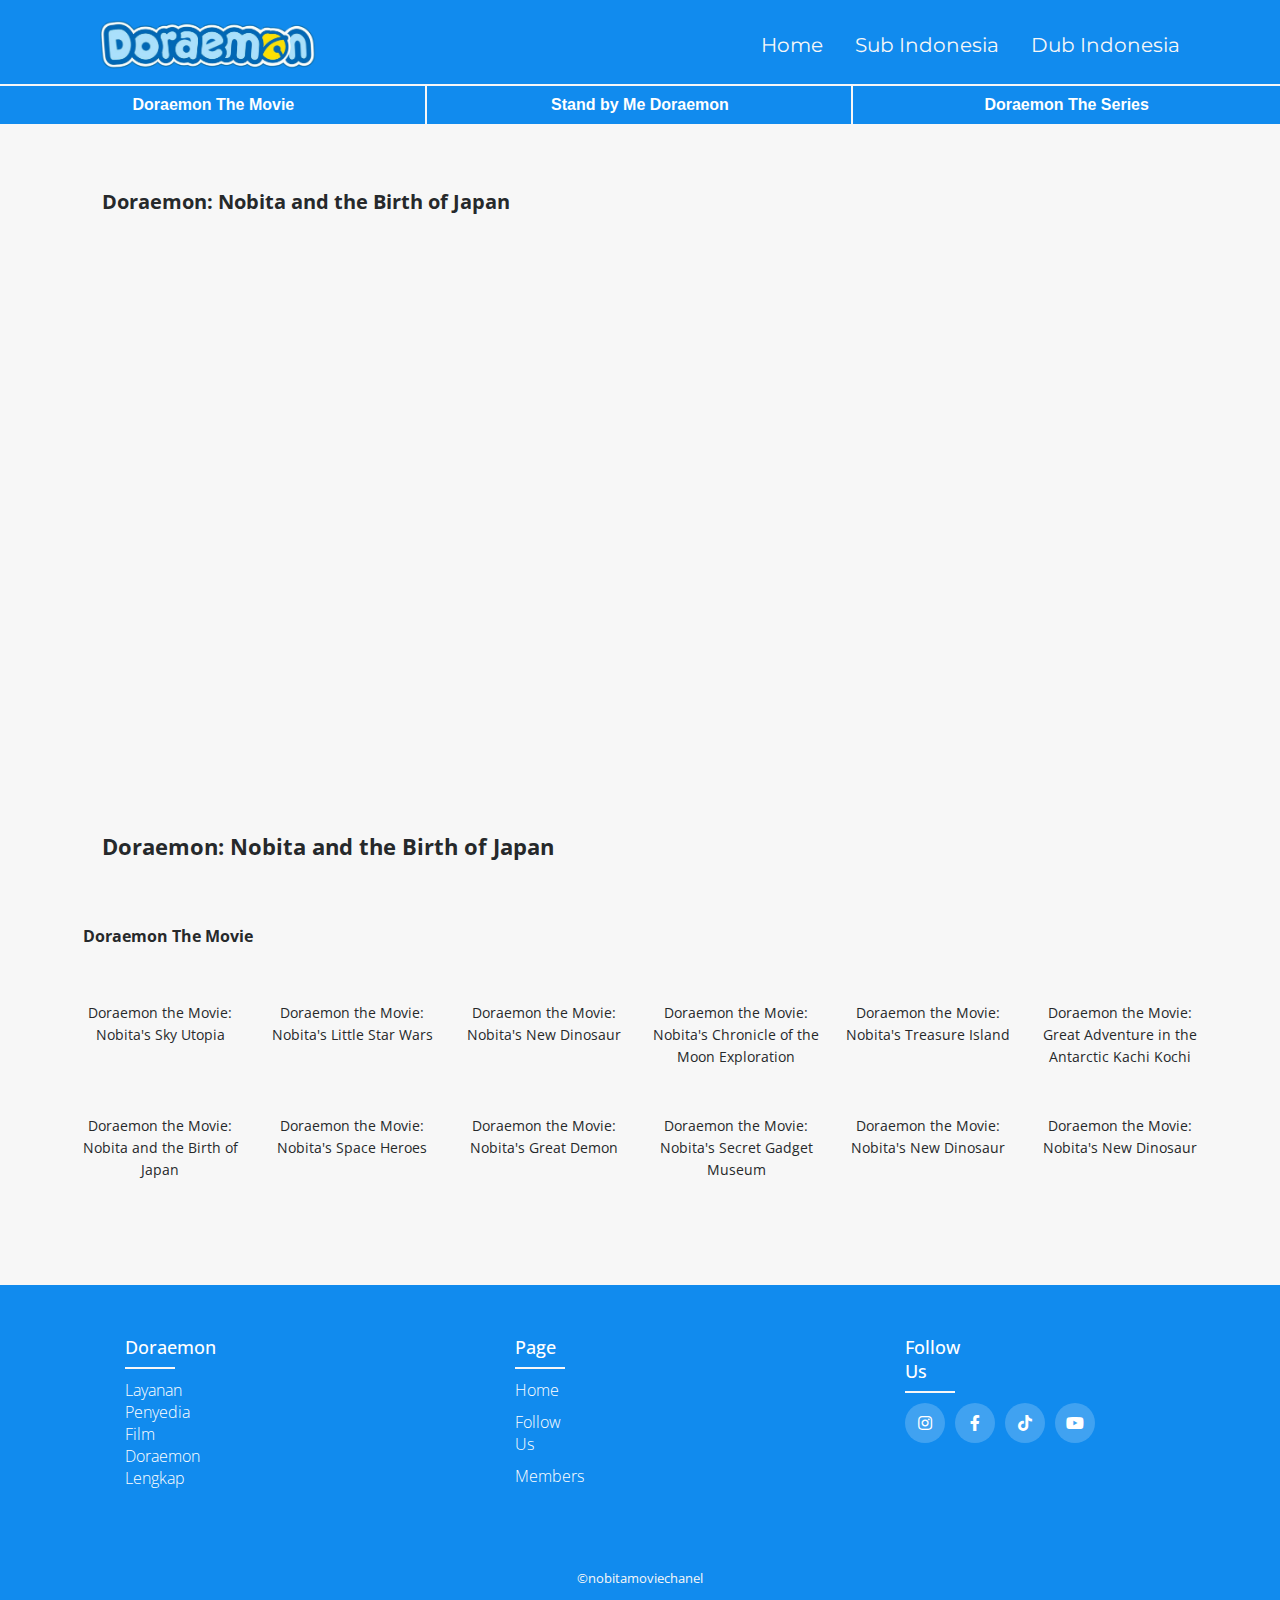
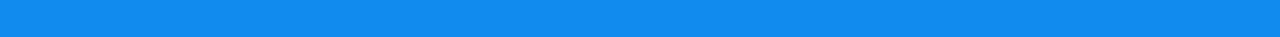
==== nobita-and-the-birth-of-japan-2016.html @ 71a0001e "Add files via upload" ====
<!DOCTYPE html>
<html lang="id">

<head>
    <meta charset="UTF-8">
    <meta http-equiv="X-UA-Compatible" content="IE=edge">
    <meta name="viewport" content="width=device-width, initial-scale=1.0">
    <title>DORAEMON MOVIE</title>
    <link rel="icon" href="img/loncenglogo.png">
    <link rel="stylesheet" href="css/style.css">
    <link rel="stylesheet" href="css/stream.css">
    <link rel="stylesheet" type="text/css"
        href="https://cdnjs.cloudflare.com/ajax/libs/font-awesome/5.15.1/css/all.min.css">
</head>

<body>
    <header>
        <nav class="navbar">
            <img src="img/LogoDoraemon.png" alt="Doraemon" class="logo">
            <input type="checkbox" id="burger">
            <label for="burger" class="burger">
                <input type="checkbox" id="burger" class="burgerc">
                <span></span>
                <span></span>
                <span></span>
            </label>
            <div class="menu">
                <ul class="list">
                    <li><a href="index.html">Home</a></li>
                    <li><a href="">Sub Indonesia</a></li>
                    <li><a href="">Dub Indonesia</a></li>
                </ul>
            </div>
        </nav>
    </header>

    <div class="pbutton">
        <button class="button">
            <p class="text">Doraemon The Movie</p>
        </button>

        <button class="button">
            <p class="text">Stand by Me Doraemon</p>
        </button>

        <button class="button">
            <p class="text">Doraemon The Series</p>
        </button>
    </div>

    <div class="stream">
        <p><b>Doraemon: Nobita and the Birth of Japan</b></p>
        <div class="streamcontainer">
            <iframe src="//ok.ru/videoembed/3848759413384" frameborder="0" allow="autoplay" allowfullscreen></iframe>
        </div>
    </div>

    <div class="aboutmovie">
        <p>
            <b>Doraemon: Nobita and the Birth of Japan</b>
        </p>
    </div>

    <div class="posterc">
        <p><b>Doraemon The Movie</b></p>
        <div class="poster">
            <div class="poster-text">
                <a href="nobita-sky-utopia-2023.html"><img
                        src="https://m.media-amazon.com/images/M/MV5BZWI4YzM2ODMtM2Q1OS00MjU0LWI0MDktOWE1YzIyNTYzMzgxXkEyXkFqcGdeQXVyMTEwMjgyMzIz._V1_FMjpg_UX1000_.jpg"
                        alt="" style="width: 80%;"><br>Doraemon the Movie:
                    <br>Nobita's Sky Utopia
                </a>
            </div>

            <div class="poster-text">
                <a href="nobita-little-star-wars-2021.html"><img
                        src="https://m.media-amazon.com/images/M/MV5BZTIyODAyMDYtODAyYi00NzJhLTg1NzYtNzhhODhkNGMzZDVlXkEyXkFqcGdeQXVyMTM2MDY0OTYx._V1_FMjpg_UX1000_.jpg"
                        alt="" style="width: 80%;"><br>Doraemon the Movie:
                    <br>Nobita's Little Star Wars
                </a>
            </div>

            <div class="poster-text">
                <a href="nobita-new-dinosaur-2020.html"><img
                        src="https://m.media-amazon.com/images/M/MV5BNjVlMjc2YTctMzIxOC00Nzc1LWIyOGEtNmU5NzAzZGVhYzJlXkEyXkFqcGdeQXVyMTA3MDk2NDg2._V1_FMjpg_UX1000_.jpg"
                        alt="" style="width: 80%;"><br>Doraemon the Movie:
                    <br>Nobita's New Dinosaur
                </a>
            </div>

            <div class="poster-text">
                <a href="nobita-chronicle-of-the-moon-exploration-2019.html"><img
                        src="https://m.media-amazon.com/images/M/MV5BNmI3MTQ2NjEtMWI1ZC00NDExLWI5MmEtMjJkYjJhMWQxOTEzXkEyXkFqcGdeQXVyNzYzNjg0NDk@._V1_FMjpg_UX1000_.jpg"
                        alt="" style="width: 80%;"><br>Doraemon the Movie:
                    <br>Nobita's Chronicle of the Moon Exploration
                </a>
            </div>

            <div class="poster-text">
                <a href="nobita-treasure-island-2018.html"><img
                        src="https://m.media-amazon.com/images/M/MV5BMDc0MjI0OGMtYTg1ZC00NDE1LTgzMzktNWIwY2RmYzJjNWE3XkEyXkFqcGdeQXVyMjUxNjcxMjU@._V1_FMjpg_UX1000_.jpg"
                        alt="" style="width: 80%;"><br>Doraemon the Movie:
                    <br>Nobita's Treasure Island
                </a>
            </div>

            <div class="poster-text">
                <a href="nobita-great-adventure-in-the-antarctic-kachi-kochi-2017.html"><img
                        src="https://m.media-amazon.com/images/M/MV5BMDY2NDgzY2UtNTJjMy00ZTE2LThkYTUtYmNiNWE0NzQ4MzU5XkEyXkFqcGdeQXVyNzI1NzMxNzM@._V1_FMjpg_UX1000_.jpg"
                        alt="" style="width: 80%;"><br>Doraemon the Movie:
                    <br>Great Adventure in the Antarctic Kachi Kochi
                </a>
            </div>

            <div class="poster-text">
                <a href="nobita-and-the-birth-of-japan-2016.html"><img
                        src="https://m.media-amazon.com/images/M/MV5BZTQ4Mzc4NDItZDU5NC00YzU4LTgxNDEtZGVkMjE4ZDRmYmIzXkEyXkFqcGdeQXVyMTA4NjE0NjEy._V1_FMjpg_UX1000_.jpg"
                        alt="" style="width: 80%;"><br>Doraemon the Movie:
                    <br>Nobita and the Birth of Japan
                </a>
            </div>

            <div class="poster-text">
                <a href="nobita-space-heroes-2015.html"><img
                        src=" https://m.media-amazon.com/images/M/MV5BZTg0NjE0NTQtZTBlYS00OGI4LWE1NTgtYTY4ZmRlZThkYjEzXkEyXkFqcGdeQXVyNjUxODQxNzQ@._V1_FMjpg_UX1000_.jpg"
                        alt="" style="width: 80%;"><br>Doraemon the Movie:
                    <br>Nobita's Space Heroes
                </a>
            </div>

            <div class="poster-text">
                <a href="nobita-great-demon-2014.html"><img
                        src="https://m.media-amazon.com/images/M/MV5BZDJjY2NmNDAtOWZlNi00Zjc2LWJkMTMtZDEwNzBlNmRhMjBiL2ltYWdlL2ltYWdlXkEyXkFqcGdeQXVyNjYwMjkwMjg@._V1_FMjpg_UX1000_.jpg"
                        alt="" style="width: 80%;"><br>Doraemon the Movie:
                    <br>Nobita's Great Demon
                </a>
            </div>

            <div class="poster-text">
                <a href="nobita-sky-utopia-2023.html"><img
                        src="https://m.media-amazon.com/images/M/MV5BYzg2NGQyMWMtMWEyNi00OTZiLTkxMDMtOWMzNGIzMTRkNmZhXkEyXkFqcGdeQXVyMTk2MDc1MjQ@._V1_FMjpg_UX1000_.jpg"
                        alt="" style="width: 80%;"><br>Doraemon the Movie:
                    <br>Nobita's Secret Gadget Museum
                </a>
            </div>

            <div class="poster-text">
                <a href="nobita-sky-utopia-2023.html"><img
                        src="https://m.media-amazon.com/images/M/MV5BZTg0NjE0NTQtZTBlYS00OGI4LWE1NTgtYTY4ZmRlZThkYjEzXkEyXkFqcGdeQXVyNjUxODQxNzQ@._V1_FMjpg_UX1000_.jpg"
                        alt="" style="width: 80%;"><br>Doraemon the Movie:
                    <br>Nobita's New Dinosaur
                </a>
            </div>

            <div class="poster-text">
                <a href="nobita-sky-utopia-2023.html"><img
                        src="https://m.media-amazon.com/images/M/MV5BZTg0NjE0NTQtZTBlYS00OGI4LWE1NTgtYTY4ZmRlZThkYjEzXkEyXkFqcGdeQXVyNjUxODQxNzQ@._V1_FMjpg_UX1000_.jpg"
                        alt="" style="width: 80%;"><br>Doraemon the Movie:
                    <br>Nobita's New Dinosaur
                </a>
            </div>
        </div>
    </div>

    <footer class="footer">
        <div class="containerfooter">
            <div class="row">
                <div class="footer-col">
                    <h4>Doraemon</h4>
                    <p>Layanan Penyedia Film Doraemon Lengkap</p>
                </div>
                <div class="footer-col">
                    <h4>Page</h4>
                    <ul>
                        <li><a href="index.html">Home</a></li>
                        <li><a href="#">Follow Us</a></li>
                        <li><a href="#">Members</a></li>
                    </ul>
                </div>
                <div class="footer-col">
                    <h4>follow us</h4>
                    <div class="social-links">
                        <a href="#"><i class="fab fa-instagram"></i></a>
                        <a href="https://www.facebook.com/groups/732637295075742/" target="_blank"
                            rel="noopener noreferrer"><i class="fab fa-facebook-f"></i></a>
                        <a href="https://tiktok.com/@stolidpen" target="_blank" rel="noopener noreferrer"><i
                                class="fab fa-tiktok"></i></a>
                        <a href="#"><i class="fab fa-youtube"></i></a>
                    </div>
                </div>
            </div>
            <div id="copyright">
                &copy;nobitamoviechanel
            </div>
        </div>
    </footer>
</body>

</html>
---- css/style.css ----
@import url('https://fonts.googleapis.com/css2?family=Open+Sans:wght@500&display=swap');
@import url('https://fonts.googleapis.com/css2?family=Montserrat:wght@700&display=swap');

:root {
    --blue: #118bee;
    --purple-w: #A2B2EE;
    --black: #26292B;
    --yellow: #E8E337;
    --white: #F7F7F7;
}

* {
    margin: 0;
    padding: 0;
    text-decoration: none;
    list-style-type: none;
    -webkit-box-sizing: border-box;
    -moz-box-sizing: border-box;
    box-sizing: border-box;
}

body {
    background-color: var(--white);
    color: var(--black);
    font-family: 'Open Sans', sans-serif;
}


/*---------------Navbar---------------*/

.navbar {
    display: flex;
    flex-wrap: wrap;
    align-items: center;
    justify-content: space-between;
    background-color: var(--blue);
    padding: 20px 100px 15px 100px;
    color: #F7F7F7;
    font-family: 'Montserrat', sans-serif;
}

.navbar ul {
    display: flex;
    flex-wrap: wrap;
    gap: 2rem;
}

.navbar a {
    text-decoration: none;
    color: inherit;
    font-size: 20px;
}

.navbar a:hover {
    border-bottom: 2px solid var(--white);
    color: var(--yellow);
}

.logo {
    width: 20%;
}

.list {
    list-style: none;
    display: flex;
    gap: 25px;
}

#burger,
.navbar label {
    display: none;
}



/*---------------Button---------------*/

.pbutton {
    display: grid;
    grid-template-columns: repeat(3, 1fr);
    text-align: center;
}

.button {
    display: flex;
    justify-content: center;
    align-items: center;
    padding: 10px 15px;
    gap: 15px;
    background-color: var(--blue);
    outline: 2px var(--white) solid;
    border: none;
    cursor: pointer;
    transition: 400ms;
}

.button .text {
    color: white;
    font-weight: 700;
    font-size: 1.2em;
    transition: 400ms;
}



/*---------------Poster---------------*/

.posterc {
    margin-left: 4rem;
    margin-right: 4rem;
    margin-bottom: 5rem;
}

.posterc p {
    text-align: start;
    margin-top: 3rem;
    margin-left: 1.2rem;
}

.poster {
    display: grid;
    grid-template-columns: repeat(6, 1fr);
    text-align: center;
    margin-top: 2rem;
}

.poster a {
    color: var(--black);
    font-size: 14px;

}

.poster-text {
    margin-bottom: 25px;
    overflow: hidden;
}

.poster-text img {
    transition: 200ms;
}

.poster-text img:hover {
    scale: 102%;
}



/*---------------Footer---------------*/

.containerfooter {
    max-width: 1170px;
    margin: auto;
}

.row {
    display: grid;
    grid-template-columns: repeat(3, 1fr);
}

.containerfooter ul {
    list-style: none;
}

.footer {
    background-color: var(--blue);
    padding: 50px 0;
}

.footer-col {
    width: 50%;
    padding: 0 70px;
}

.footer-col h4 {
    font-size: 18px;
    color: #ffffff;
    text-transform: capitalize;
    margin-bottom: 20px;
    font-weight: 500;
    position: relative;
}

.footer-col h4::before {
    content: '';
    position: absolute;
    left: 0;
    bottom: -10px;
    background-color: var(--white);
    height: 2px;
    box-sizing: border-box;
    width: 50px;
}

.footer-col ul li:not(:last-child) {
    margin-bottom: 10px;
}

.footer-col ul li a {
    font-size: 16px;
    text-transform: capitalize;
    color: #ffffff;
    text-decoration: none;
    font-weight: 300;
    display: block;
    transition: all 0.3s ease;
}

.footer-col ul li a:hover {
    color: #ffffff;
    padding-left: 8px;
}

.footer-col p:not(:last-child) {
    margin-bottom: 10px;
}

.footer-col p {
    font-size: 16px;
    text-transform: capitalize;
    color: #ffffff;
    text-decoration: none;
    font-weight: 300;
    display: block;
    transition: all 0.3s ease;
}

.footer-col p:hover {
    color: #ffffff;
}

.footer-col .social-links {
    display: grid;
    grid-template-columns: repeat(4, 1fr);
}

.footer-col .social-links a {
    display: inline-block;
    height: 40px;
    width: 40px;
    background-color: rgba(255, 255, 255, 0.2);
    margin: 0 10px 10px 0;
    text-align: center;
    line-height: 40px;
    border-radius: 50%;
    color: #ffffff;
    transition: all 0.5s ease;
}

.footer-col .social-links a:hover {
    color: var(--black);
    background-color: #ffffff;
}

#copyright {
    text-align: center;
    font-size: 10pt;
    margin-top: 5rem;
    color: var(--white);
}



/*---------------Responsif Navbar---------------*/

@media screen and (max-width: 993px) {
    .navbar {
        padding: 30px;
    }

    .navbar a {
        font-size: 20px;
    }

    .logo {
        width: 25%;
    }
}

@media screen and (max-width: 768px) {

    .navbar {
        padding: 30px;
    }

    .navbar a {
        font-size: 18px;
    }

    .list {
        gap: 90px;
    }

    .logo {
        width: 28%;
    }
}

@media screen and (max-width: 650px) {
    .navbar a {
        font-size: 16px;
    }

    .logo {
        width: 25%;
    }

    .logo {
        margin-right: 10px;
    }
}

@media screen and (max-width: 570px) {
    .menu {
        width: 100%;
        max-height: 0;
        overflow: hidden;
    }

    .list {
        flex-direction: column;
        align-items: center;
        padding: 20px;
    }

    .navbar label {
        display: inline-flex;
        align-items: center;
        cursor: pointer;
    }

    .navbar a {
        font-size: 16px;
    }

    .logo {
        width: 40%;
    }

    .burger {
        position: relative;
        width: 30px;
        height: 20px;
        background: transparent;
        cursor: pointer;
        display: block;
    }

    .burger input {
        display: none;
    }

    .burger span {
        display: block;
        position: absolute;
        height: 4px;
        width: 100%;
        background: white;
        border-radius: 9px;
        opacity: 1;
        left: 0;
        transform: rotate(0deg);
        transition: .25s ease-in-out;
    }

    .burger span:nth-of-type(1) {
        top: 0px;
        transform-origin: left center;
    }

    .burger span:nth-of-type(2) {
        top: 50%;
        transform: translateY(-50%);
        transform-origin: left center;
    }

    .burger span:nth-of-type(3) {
        top: 100%;
        transform-origin: left center;
        transform: translateY(-100%);
    }


    #burger:checked~.menu {
        max-height: 100%;
    }

}

/*---------------Responsif Button---------------*/

@media screen and (max-width: 570px) {
    .button .text {
        font-size: 14px;
    }
}

@media screen and (max-width: 400px) {
    .button .text {
        font-size: 13px;
    }
}

@media screen and (max-width: 290px) {
    .button .text {
        font-size: 10px;
    }
}

@media screen and (max-width: 245px) {
    .button .text {
        font-size: 8px;
    }
}

@media screen and (max-width: 210px) {
    .button {
        display: none;
    }
}

/*---------------Responsif Poster---------------*/
@media screen and (max-width: 1090px) {

    .posterc {
        margin-left: 1rem;
        margin-right: 1rem;
    }

    .poster-text {
        margin-left: 0.2rem;
        margin-right: 0.2rem;
    }

    .poster-text a {
        font-size: 13px;
    }
}

@media screen and (max-width: 992px) {


    .posterc {
        margin-left: 1.5rem;
        margin-right: 1.5rem;
    }

    .poster {
        display: grid;
        grid-template-columns: repeat(4, 1fr);
    }

    .poster-text a {
        font-size: 13px;
    }
}

@media screen and (max-width: 720px) {

    .poster {
        display: grid;
        grid-template-columns: repeat(3, 1fr);
    }
}

@media screen and (max-width: 570px) {

    .poster-text a {
        font-size: 12.5px;
    }
}

@media screen and (max-width: 475px) {
    .posterc {
        margin-left: 1rem;
        margin-right: 1rem;
    }

    .poster {
        display: grid;
        grid-template-columns: repeat(2, 1fr);
    }

    .poster-text a {
        font-size: 13px;
    }
}



/*---------------Responsif Footer---------------*/

@media screen and (max-width: 992px) {
    .footer-col .social-links {
        display: grid;
        grid-template-columns: repeat(2, 1fr);
        width: 30%;
    }

}

@media screen and (max-width: 850px) {
    .footer-col {
        width: 50%;
        padding: 0 30px;
    }
}

@media screen and (max-width: 450px) {
    .footer-col {
        width: 20%;
        padding: 0 30px;
        margin-bottom: 40px;
    }

    .row {
        display: grid;
        grid-template-columns: repeat(1, 1fr);
    }
}

@media screen and (max-width: 390px) {
    .footer-col {
        width: 30%;
        padding: 0 20px;
    }
}
---- css/stream.css ----
.stream{
    margin-left: 8%;
    margin-right: 8%;
    margin-bottom: 5%;
    margin-top: 5%;
}

.stream p{
    font-size: 20px;
}

.streamcontainer{
    position: relative;
    overflow: hidden;
    padding: 25%;
    margin-top: 15px;
}

.streamcontainer iframe{
    position: absolute;
    width: 100%;
    height: 100%;
    left: 0;
    top: 0;
}

.aboutmovie{
    margin-left: 8%;
    margin-right: 8%;
    margin-bottom: 5%;
}

.aboutmovie p{
    font-size: 18px;
}

.aboutmovie p b{
    font-size: 22px;
}
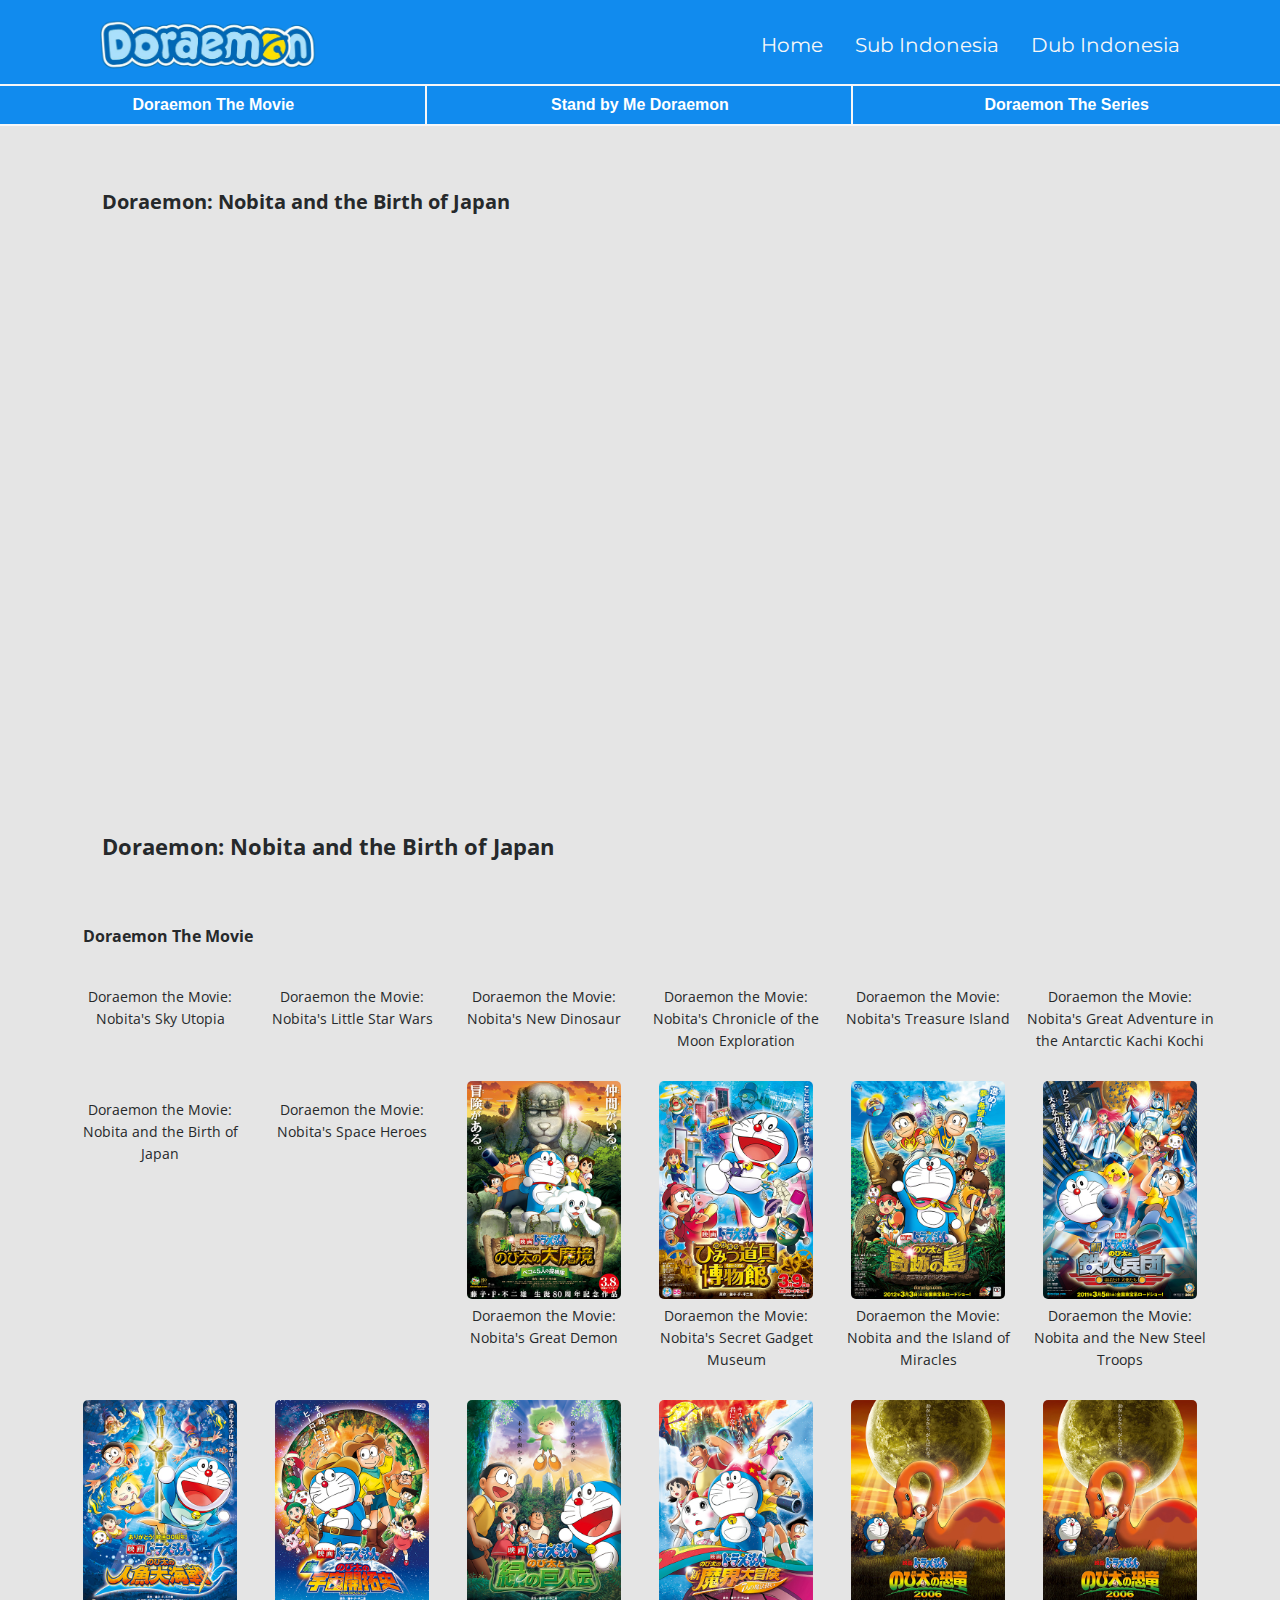
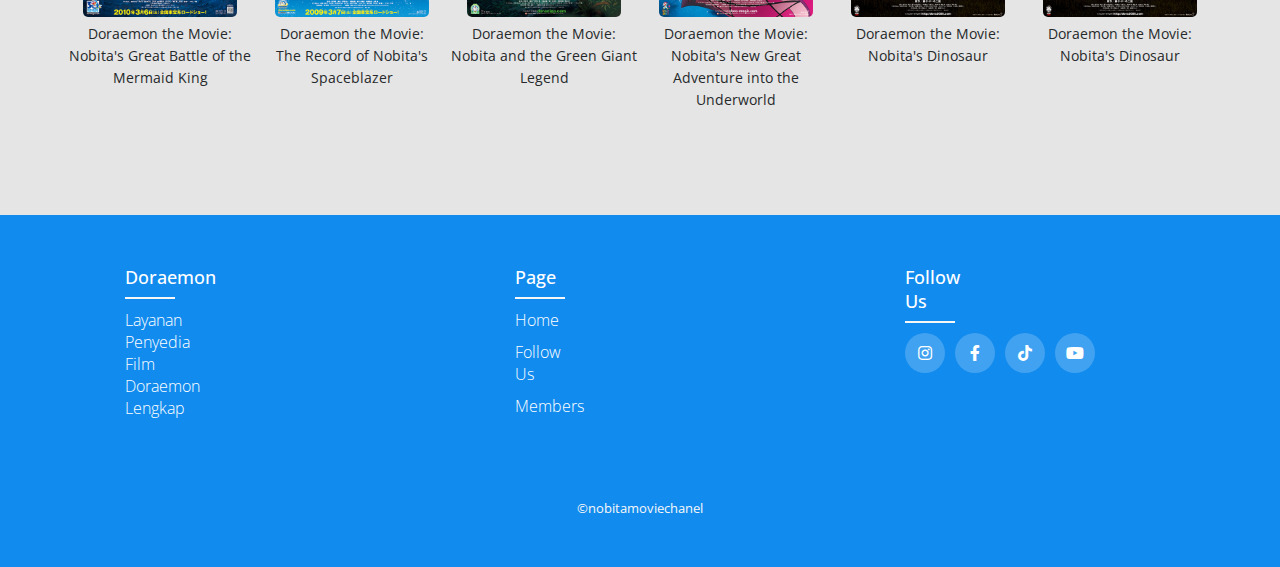
==== commit a91deb62: "Add files via upload" ====
--- a/nobita-and-the-birth-of-japan-2016.html
+++ b/nobita-and-the-birth-of-japan-2016.html
@@ -108,7 +108,7 @@
                 <a href="nobita-great-adventure-in-the-antarctic-kachi-kochi-2017.html"><img
                         src="https://m.media-amazon.com/images/M/MV5BMDY2NDgzY2UtNTJjMy00ZTE2LThkYTUtYmNiNWE0NzQ4MzU5XkEyXkFqcGdeQXVyNzI1NzMxNzM@._V1_FMjpg_UX1000_.jpg"
                         alt="" style="width: 80%;"><br>Doraemon the Movie:
-                    <br>Great Adventure in the Antarctic Kachi Kochi
+                    <br>Nobita's Great Adventure in the Antarctic Kachi Kochi
                 </a>
             </div>
 
@@ -130,15 +130,15 @@
 
             <div class="poster-text">
                 <a href="nobita-great-demon-2014.html"><img
-                        src="https://m.media-amazon.com/images/M/MV5BZDJjY2NmNDAtOWZlNi00Zjc2LWJkMTMtZDEwNzBlNmRhMjBiL2ltYWdlL2ltYWdlXkEyXkFqcGdeQXVyNjYwMjkwMjg@._V1_FMjpg_UX1000_.jpg"
+                        src="img/doraemon-2014.jpg"
                         alt="" style="width: 80%;"><br>Doraemon the Movie:
                     <br>Nobita's Great Demon
                 </a>
             </div>
 
             <div class="poster-text">
-                <a href="nobita-sky-utopia-2023.html"><img
-                        src="https://m.media-amazon.com/images/M/MV5BYzg2NGQyMWMtMWEyNi00OTZiLTkxMDMtOWMzNGIzMTRkNmZhXkEyXkFqcGdeQXVyMTk2MDc1MjQ@._V1_FMjpg_UX1000_.jpg"
+                <a href="nobita-secret-gadget-museum-2013.html"><img
+                        src="img/doraemon-2013.jpg"
                         alt="" style="width: 80%;"><br>Doraemon the Movie:
                     <br>Nobita's Secret Gadget Museum
                 </a>
@@ -146,17 +146,64 @@
 
             <div class="poster-text">
                 <a href="nobita-sky-utopia-2023.html"><img
-                        src="https://m.media-amazon.com/images/M/MV5BZTg0NjE0NTQtZTBlYS00OGI4LWE1NTgtYTY4ZmRlZThkYjEzXkEyXkFqcGdeQXVyNjUxODQxNzQ@._V1_FMjpg_UX1000_.jpg"
-                        alt="" style="width: 80%;"><br>Doraemon the Movie:
-                    <br>Nobita's New Dinosaur
-                </a>
-            </div>
-
-            <div class="poster-text">
-                <a href="nobita-sky-utopia-2023.html"><img
-                        src="https://m.media-amazon.com/images/M/MV5BZTg0NjE0NTQtZTBlYS00OGI4LWE1NTgtYTY4ZmRlZThkYjEzXkEyXkFqcGdeQXVyNjUxODQxNzQ@._V1_FMjpg_UX1000_.jpg"
-                        alt="" style="width: 80%;"><br>Doraemon the Movie:
-                    <br>Nobita's New Dinosaur
+                        src="img/doraemon-2012.jpg"
+                        alt="" style="width: 80%;"><br>Doraemon the Movie:
+                    <br>Nobita and the Island of Miracles
+                </a>
+            </div>
+
+            <div class="poster-text">
+                <a href="nobita-sky-utopia-2023.html"><img
+                        src="img/doraemon-2011.jpg"
+                        alt="" style="width: 80%;"><br>Doraemon the Movie:
+                    <br>Nobita and the New Steel Troops
+                </a>
+            </div>
+
+            <div class="poster-text">
+                <a href="nobita-secret-gadget-museum-2013.html"><img
+                        src="img/doraemon-2010.jpg"
+                        alt="" style="width: 80%;"><br>Doraemon the Movie:
+                    <br>Nobita's Great Battle of the Mermaid King
+                </a>
+            </div>
+
+            <div class="poster-text">
+                <a href="nobita-sky-utopia-2023.html"><img
+                        src="img/doraemon-2009.jpg"
+                        alt="" style="width: 80%;"><br>Doraemon the Movie:
+                    <br>The Record of Nobita's Spaceblazer
+                </a>
+            </div>
+
+            <div class="poster-text">
+                <a href="nobita-sky-utopia-2023.html"><img
+                        src="img/doraemon-2008.jpg"
+                        alt="" style="width: 80%;"><br>Doraemon the Movie:
+                    <br>Nobita and the Green Giant Legend
+                </a>
+            </div>
+            <div class="poster-text">
+                <a href="nobita-secret-gadget-museum-2013.html"><img
+                        src="img/doraemon-2007.jpg"
+                        alt="" style="width: 80%;"><br>Doraemon the Movie:
+                    <br>Nobita's New Great Adventure into the Underworld
+                </a>
+            </div>
+
+            <div class="poster-text">
+                <a href="nobita-sky-utopia-2023.html"><img
+                        src="img/doraemon-2006.jpg"
+                        alt="" style="width: 80%;"><br>Doraemon the Movie:
+                    <br>Nobita's Dinosaur
+                </a>
+            </div>
+
+            <div class="poster-text">
+                <a href="nobita-sky-utopia-2023.html"><img
+                        src="img/doraemon-2006.jpg"
+                        alt="" style="width: 80%;"><br>Doraemon the Movie:
+                    <br>Nobita's Dinosaur
                 </a>
             </div>
         </div>
--- a/css/style.css
+++ b/css/style.css
@@ -7,6 +7,7 @@
     --black: #26292B;
     --yellow: #E8E337;
     --white: #F7F7F7;
+    --whitebg: #E5E5E5;
 }
 
 * {
@@ -20,7 +21,7 @@
 }
 
 body {
-    background-color: var(--white);
+    background-color: var(--whitebg);
     color: var(--black);
     font-family: 'Open Sans', sans-serif;
 }
@@ -94,6 +95,11 @@
     transition: 400ms;
 }
 
+button{
+    background-color: var(--blue);
+    border: none;
+}
+
 .button .text {
     color: white;
     font-weight: 700;
@@ -121,7 +127,7 @@
     display: grid;
     grid-template-columns: repeat(6, 1fr);
     text-align: center;
-    margin-top: 2rem;
+    margin-top: 1rem;
 }
 
 .poster a {
@@ -137,6 +143,8 @@
 
 .poster-text img {
     transition: 200ms;
+    border-radius: 5px;
+    margin-top: 5px;
 }
 
 .poster-text img:hover {
